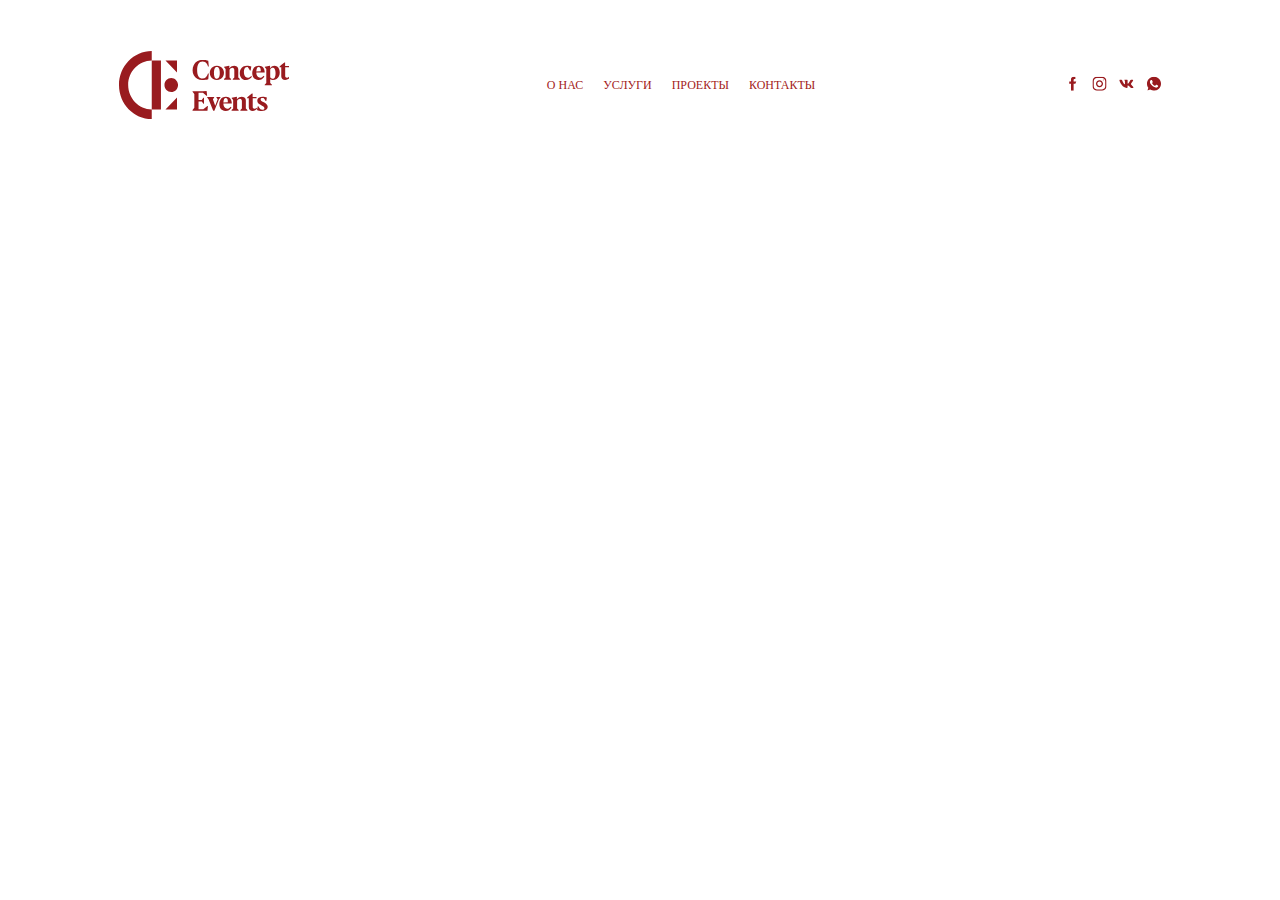
==== modules/footer/footer.html @ a508a51e "added footer" ====
<!DOCTYPE html>
<html lang="en">
  <head>
    <meta charset="UTF-8" />
    <meta name="viewport" content="width=device-width, initial-scale=1.0" />
    <link rel="stylesheet" href="./style.css" />
  </head>
  <body>
    <footer class="footer">
        <a href="../../pages/landing/landing.html" class="logo_container">
          <div class="logo"></div>
          <div class="title"></div>
        </a>
        <nav class="nav">
        </nav>
        <div class="socials_nav">
        </div>
      </footer>
    <script src="script.js"></script>
  </body>
</html>
---- modules/footer/style.css ----
@import url("../../assets/colors/color.css");

* {
  margin: 0;
  padding: 0;
  box-sizing: border-box;
  text-decoration: none;
  color: var(--third-text-color);
}


.footer {
    width: 100%;
    display: flex;
    flex-direction: row;
    align-items: center;
    justify-content: space-around;
    padding-top: 60px;
    padding-bottom: 67px;
  }
  
  .logo_container {
    width: 170px;
    height: 50px;
    display: flex;
    flex-direction: row;
    align-items: center;
    justify-content: space-between;
  }
  
  .logo {
    width: 59.27552795410156px;
    height: 68px;
    background-image: url(../../assets/images/Logo/Logo.svg);
    background-repeat: no-repeat;
  }
  
  .title {
    width: 96.45825958251953px;
    height: 51.05282211303711px;
    background-image: url(../../assets/images/Logo/Title.svg);
    background-repeat: no-repeat;
  }
  
  
  .nav {
  height: 14px;
  font-size: 12px;
  font-family: 'Raleway Medium';
  display: flex;
  flex-direction: row;
  justify-content: space-between;
  }

  .nav_button{
    margin-left: 20px;
  }

  .socials_logo{
    display: inline-block;
    width: 15px;
    height: 15px;
    background-size: contain;
    background-position: center;
    background-repeat: no-repeat;
    margin-left: 12px;
  }
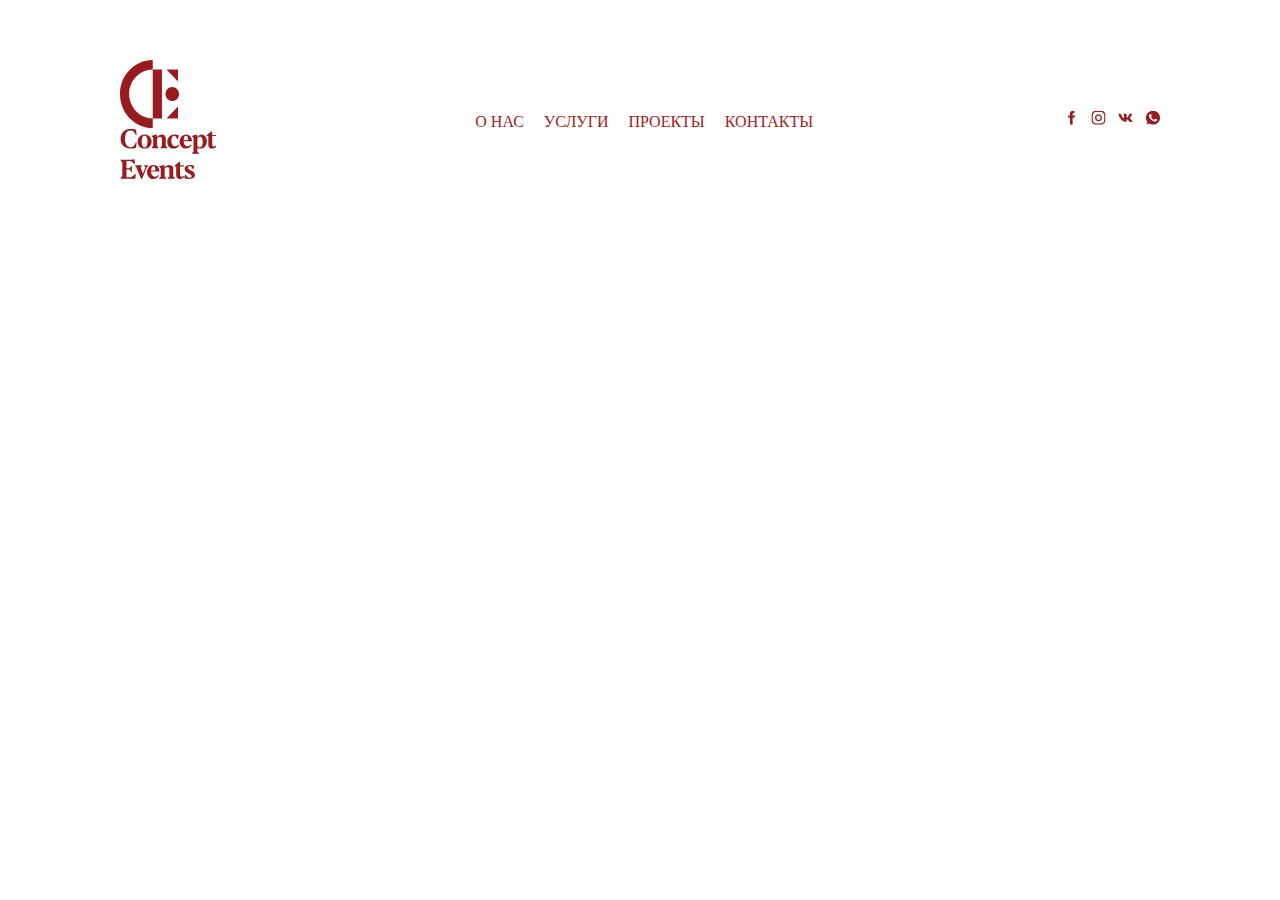
==== commit 6663a0d7: "make changes on footer" ====
--- a/modules/footer/footer.html
+++ b/modules/footer/footer.html
@@ -8,12 +8,12 @@
   <body>
     <footer class="footer">
         <a href="../../pages/landing/landing.html" class="logo_container">
-          <div class="logo"></div>
-          <div class="title"></div>
+          <div class="footer-logo"></div>
+          <div class="footer-title"></div>
         </a>
-        <nav class="nav">
+        <nav class="footer-nav">
         </nav>
-        <div class="socials_nav">
+        <div class="footer-socials_nav">
         </div>
       </footer>
     <script src="script.js"></script>
--- a/modules/footer/style.css
+++ b/modules/footer/style.css
@@ -1,4 +1,5 @@
-@import url("../../assets/colors/color.css");
+@import url("../../assets/styles/color.css");
+@import url("../../assets/styles/text.css");
 
 * {
   margin: 0;
@@ -8,60 +9,59 @@
   color: var(--third-text-color);
 }
 
+.footer {
+  width: 100%;
+  display: flex;
+  flex-direction: row;
+  align-items: center;
+  justify-content: space-around;
+  padding-top: 60px;
+  padding-bottom: 67px;
+}
 
-.footer {
-    width: 100%;
-    display: flex;
-    flex-direction: row;
-    align-items: center;
-    justify-content: space-around;
-    padding-top: 60px;
-    padding-bottom: 67px;
-  }
-  
-  .logo_container {
-    width: 170px;
-    height: 50px;
-    display: flex;
-    flex-direction: row;
-    align-items: center;
-    justify-content: space-between;
-  }
-  
-  .logo {
-    width: 59.27552795410156px;
-    height: 68px;
-    background-image: url(../../assets/images/Logo/Logo.svg);
-    background-repeat: no-repeat;
-  }
-  
-  .title {
-    width: 96.45825958251953px;
-    height: 51.05282211303711px;
-    background-image: url(../../assets/images/Logo/Title.svg);
-    background-repeat: no-repeat;
-  }
-  
-  
-  .nav {
+.footer-logo_container {
+  width: 170px;
+  height: 50px;
+  display: flex;
+  flex-direction: row;
+  align-items: center;
+  justify-content: space-between;
+}
+
+.footer-logo {
+  width: 59.27552795410156px;
+  height: 68px;
+  background-image: url(../../assets/images/Logo/Logo.svg);
+  background-repeat: no-repeat;
+}
+
+.footer-title {
+  width: 96.45825958251953px;
+  height: 51.05282211303711px;
+  background-image: url(../../assets/images/Logo/Title.svg);
+  background-repeat: no-repeat;
+}
+
+.footer-nav {
   height: 14px;
-  font-size: 12px;
-  font-family: 'Raleway Medium';
+  font-size: var(--header-text-size);
+  font-weight: var(--header-font-weight);
+  font-family: var(--font-family);
   display: flex;
   flex-direction: row;
   justify-content: space-between;
-  }
+}
 
-  .nav_button{
-    margin-left: 20px;
-  }
+.footer-nav_button {
+  margin-left: 20px;
+}
 
-  .socials_logo{
-    display: inline-block;
-    width: 15px;
-    height: 15px;
-    background-size: contain;
-    background-position: center;
-    background-repeat: no-repeat;
-    margin-left: 12px;
-  }+.footer-socials_logo {
+  display: inline-block;
+  width: 15px;
+  height: 15px;
+  background-size: contain;
+  background-position: center;
+  background-repeat: no-repeat;
+  margin-left: 12px;
+}
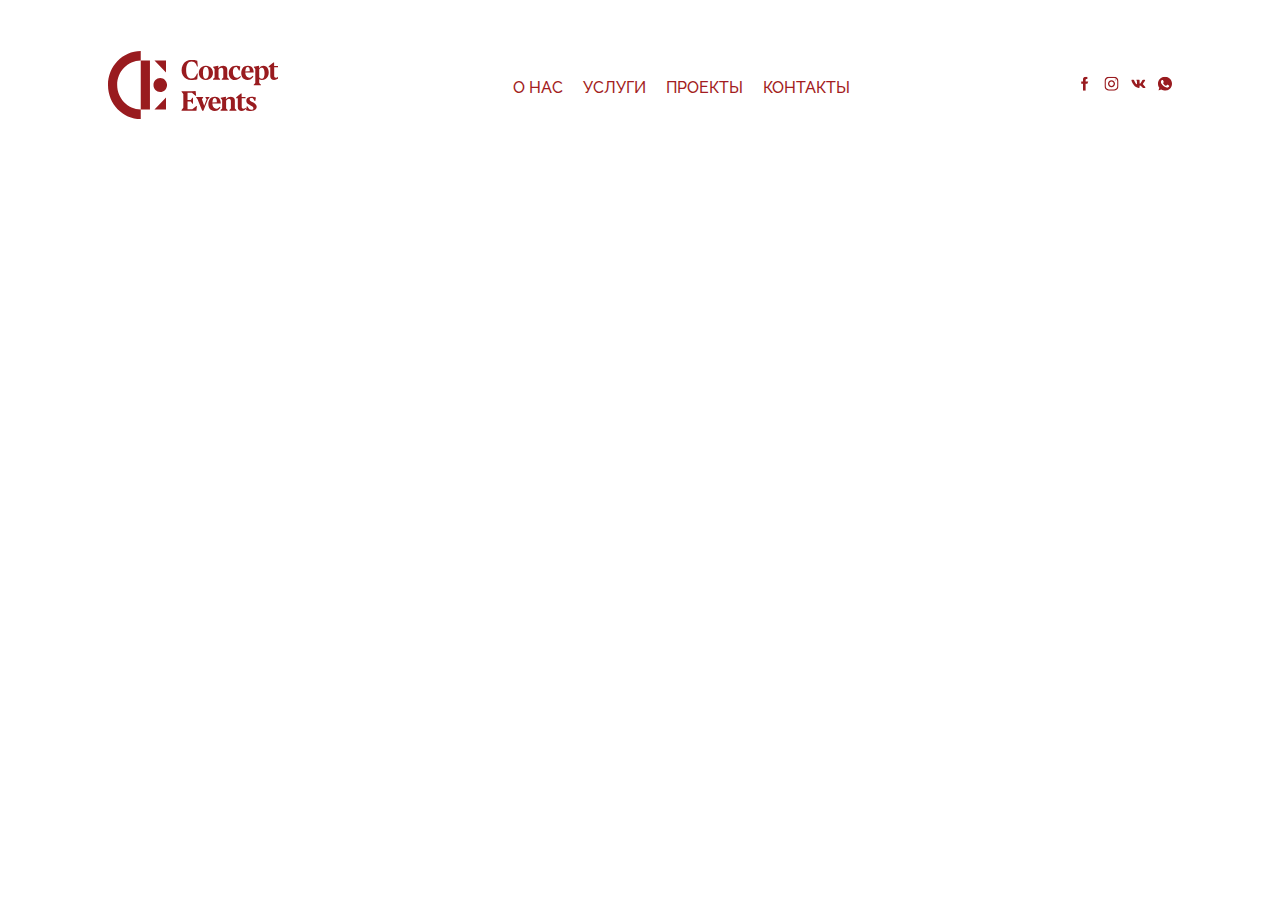
==== commit 1793a45a: "edited footer and make it responsive" ====
--- a/modules/footer/footer.html
+++ b/modules/footer/footer.html
@@ -7,7 +7,7 @@
   </head>
   <body>
     <footer class="footer">
-        <a href="../../pages/landing/landing.html" class="logo_container">
+        <a href="../../index.html" class="footer-logo_container">
           <div class="footer-logo"></div>
           <div class="footer-title"></div>
         </a>
--- a/modules/footer/style.css
+++ b/modules/footer/style.css
@@ -65,3 +65,28 @@
   background-repeat: no-repeat;
   margin-left: 12px;
 }
+
+@media only screen and (max-width: 1000px) {
+.footer{
+  width: 100%;
+  display: grid;
+  grid-template-columns: auto;
+  justify-items: center;
+  row-gap: 50px;
+}
+
+.footer-logo_container{
+  width: auto;
+  display: grid;
+  grid-template-columns: auto auto;
+  column-gap: 14.27px;
+}
+
+.footer-nav{
+  height: auto;
+  display: grid;
+  grid-template-columns: auto;
+  justify-items: center;
+  row-gap: 10px;
+}
+}